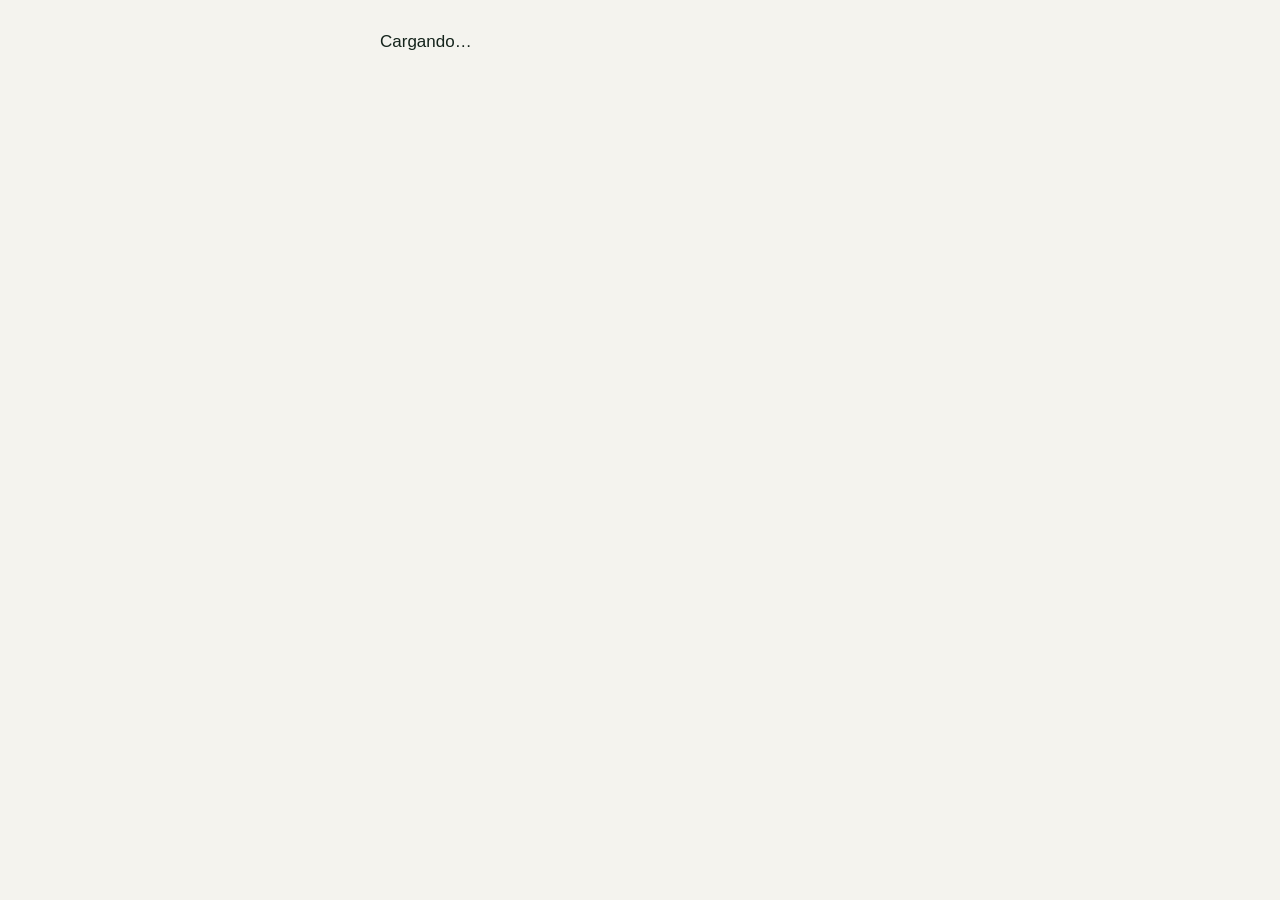
==== atajo.html @ 83cfb164 "Atajo de registro rápido para iPhone, backend de atajo y macheo, caja cuadrada Co-Authored-By: Claud" ====
<!doctype html>
<html lang="es">
<head>
<meta charset="utf-8">
<meta name="viewport" content="width=device-width,initial-scale=1,viewport-fit=cover">
<meta name="apple-mobile-web-app-capable" content="yes">
<meta name="mobile-web-app-capable" content="yes">
<meta name="apple-mobile-web-app-title" content="Registrar">
<meta name="apple-mobile-web-app-status-bar-style" content="default">
<meta name="theme-color" content="#14231b">
<meta name="robots" content="noindex">
<title>Registrar movimiento · Oportunicars</title>
<link rel="apple-touch-icon" href="data:image/svg+xml,%3Csvg xmlns='http://www.w3.org/2000/svg' viewBox='0 0 180 180'%3E%3Crect width='180' height='180' fill='%2314231b'/%3E%3Ctext x='90' y='122' font-size='96' text-anchor='middle' fill='%23f2c14e' font-family='Arial' font-weight='700'%3E$%3C/text%3E%3C/svg%3E">
<style>
:root{--bg:#f4f3ee;--ink:#14231b;--mut:#6b7468;--card:#fff;--line:#dcdacf;--acc:#14231b;--acc-ink:#fff;--in:#17794a;--out:#a8321f;--warn:#9a5b00}
@media(prefers-color-scheme:dark){:root{--bg:#0f1712;--ink:#eef0e8;--mut:#9aa496;--card:#17221b;--line:#2a382e;--acc:#f2c14e;--acc-ink:#14231b;--in:#5fd39a;--out:#ff8a76;--warn:#f2c14e}}
*{box-sizing:border-box;-webkit-tap-highlight-color:transparent}
body{margin:0;background:var(--bg);color:var(--ink);font:17px/1.35 -apple-system,BlinkMacSystemFont,"Segoe UI",Roboto,sans-serif;padding:max(14px,env(safe-area-inset-top)) 16px max(24px,env(safe-area-inset-bottom))}
main{max-width:520px;margin:0 auto}
h1{font-size:1.25rem;margin:0}h2{font-size:1.35rem;margin:6px 0 14px}
header{display:flex;justify-content:space-between;align-items:center;margin-bottom:10px}
button{font:inherit;color:inherit;cursor:pointer}
.link{background:none;border:0;color:var(--mut);padding:8px 4px;text-decoration:underline}
.tiles{display:grid;grid-template-columns:repeat(5,1fr);gap:8px;margin-bottom:14px}
.tile{background:var(--card);border:1px solid var(--line);border-radius:14px;padding:10px 2px 8px;display:flex;flex-direction:column;align-items:center;gap:4px;font-size:.68rem;line-height:1.1;text-align:center;min-height:68px}
.tile span{font-size:1.6rem;line-height:1}
.tile:active{transform:scale(.96)}
.card{background:var(--card);border:1px solid var(--line);border-radius:16px;padding:16px}
.opts{display:grid;gap:10px}
.opt{background:var(--card);border:1px solid var(--line);border-radius:14px;padding:16px;text-align:left;font-size:1.05rem}
.opt.sel{border:2px solid var(--acc)}
.big{display:grid;grid-template-columns:1fr 1fr;gap:12px}
.big .opt{text-align:center;font-weight:600;padding:26px 8px}
.in{color:var(--in)}.out{color:var(--out)}
input[type=text],input[type=search],input[type=number],input[type=date]{width:100%;font:inherit;padding:14px;border-radius:12px;border:1px solid var(--line);background:var(--card);color:var(--ink)}
input.amount{font-size:2rem;font-weight:700;text-align:center;padding:18px}
.nav{display:flex;gap:10px;margin-top:16px}
.nav button{flex:1;padding:15px;border-radius:14px;border:1px solid var(--line);background:var(--card);font-weight:600}
.nav .primary{background:var(--acc);color:var(--acc-ink);border-color:var(--acc)}
.nav button:disabled{opacity:.4}
.steps{display:flex;gap:4px;margin-bottom:12px}.steps i{flex:1;height:4px;border-radius:2px;background:var(--line)}.steps i.on{background:var(--acc)}
.sum{display:grid;gap:8px;margin:10px 0}.sum div{display:flex;justify-content:space-between;gap:12px;border-bottom:1px solid var(--line);padding:8px 0}.sum small{color:var(--mut)}
.msg{color:var(--warn);min-height:1.2em;margin:8px 0 0}
.ok{text-align:center;padding:30px 10px}.ok b{font-size:3rem;display:block;color:var(--in)}
.list{max-height:46vh;overflow:auto;display:grid;gap:8px;margin-top:10px}
small.m{color:var(--mut)}
</style>
</head>
<body>
<main id="app"><p>Cargando…</p></main>
<script type="module">
import { createClient } from 'https://esm.sh/@supabase/supabase-js@2.102.0';
const ENDPOINT='https://script.google.com/macros/s/AKfycbypxLeRAH7PNQCAfYV14_V_cSbp5soxaX07vxDbyt8HV8efn1W7cPIKXR_XMut6cz-k/exec';
const client=createClient('https://lxyqosqgvkgjybgffdob.supabase.co','sb_publishable_1J_TfuzcCqaqtDVDIaiLAw_uCufZXHC',{auth:{persistSession:true,autoRefreshToken:true,detectSessionInUrl:false}});
const $=id=>document.getElementById(id),app=$('app');
const esc=v=>String(v??'').replace(/[&<>"']/g,c=>({'&':'&amp;','<':'&lt;','>':'&gt;','"':'&quot;',"'":'&#39;'}[c]));
const money=n=>new Intl.NumberFormat('es-CL',{style:'currency',currency:'CLP',maximumFractionDigits:0}).format(n||0);
const norm=v=>String(v||'').toLowerCase().normalize('NFD').replace(/[̀-ͯ]/g,'');
// Gastos sugeridos: el nombre del concepto se busca entre los que ya existen en la caja.
const TILES=[
 {icon:'⛽',label:'Combustible',find:/combustible|bencina/,dir:'SALIDA'},
 {icon:'🚿',label:'Lavado',find:/lavado/,dir:'SALIDA'},
 {icon:'🔧',label:'Arreglo',find:/arreglo|reparaci/,dir:'SALIDA'},
 {icon:'🛣️',label:'Peaje / TAG',find:/peaje|tag/,dir:'SALIDA'},
 {icon:'🅿️',label:'Estaciona-miento',find:/estaciona/,dir:'SALIDA'},
 {icon:'📷',label:'Fotos',find:/foto/,dir:'SALIDA'},
 {icon:'📣',label:'Publicación',find:/publica/,dir:'SALIDA'},
 {icon:'🚗',label:'Compra de auto',find:/compra de auto|compra/,dir:'SALIDA'},
 {icon:'💰',label:'Venta de auto',find:/venta de auto|venta/,dir:'ENTRADA'},
 {icon:'➕',label:'Otro',find:null,dir:''}
];
let data=null,token=null,form,step,msg='',done=null,busy=false;
const blank=()=>({direction:'',conceptId:'',conceptSet:false,vehicleId:'',vehicleSet:false,amount:'',accountId:'',date:'',note:'',requestId:(crypto.randomUUID?crypto.randomUUID():String(Date.now())+Math.random().toString(16).slice(2))});
const concept=()=>data.concepts.find(c=>c.id===form.conceptId);
const needsCar=()=>!!concept()?.vehicleOperation;
// Pasos según lo ya respondido: dirección → concepto → auto (si corresponde) → monto → cuenta → resumen.
const order=()=>['direction','concept',...(needsCar()?['car']:[]),'amount','account','review'];
const answered=k=>({direction:!!form.direction,concept:form.conceptSet,car:form.vehicleSet,amount:Number(form.amount)>0,account:!!form.accountId,review:false}[k]);
function save(){try{localStorage.setItem('oc-atajo-data',JSON.stringify(data));}catch{}}
async function call(action,payload={}){
 const {data:s}=await client.auth.getSession();if(!s.session)throw Error('SIN_SESION');token=s.session.access_token;
 const r=await fetch(ENDPOINT,{method:'POST',headers:{'Content-Type':'text/plain;charset=utf-8'},body:JSON.stringify({...payload,action,token}),credentials:'omit',redirect:'follow',referrerPolicy:'no-referrer'});
 const j=await r.json();if(!j.ok)throw Error(j.error||'No se pudo guardar.');return j.data;
}
function go(k){step=k;msg='';render();}
function next(){const o=order(),i=o.indexOf(step);go(o[Math.min(o.length-1,i+1)]);}
function back(){const o=order(),i=o.indexOf(step);if(i>0)go(o[i-1]);}
function reset(){form=blank();form.date=data?.today||'';step='home';done=null;msg='';render();}
function pickTile(t){
 form=blank();form.date=data.today;if(t.dir)form.direction=t.dir;
 const c=t.find&&data.concepts.find(c=>t.find.test(norm(c.name)));
 if(c){form.conceptId=c.id;form.conceptSet=true;}
 // Directo a lo que falta: auto (si es de auto) → monto.
 const o=order();step=!form.direction?'direction':!form.conceptSet?'concept':needsCar()?'car':'amount';render();
}
function header(title){return `<header><h1>${esc(title)}</h1><button class="link" id="again">Borrar y empezar de nuevo</button></header>`;}
function bar(){const o=order(),i=o.indexOf(step);return `<div class="steps">${o.map((k,j)=>`<i class="${j<=i?'on':''}"></i>`).join('')}</div>`;}
function nav(canNext,label){return `<div class="nav"><button id="back">← Atrás</button><button id="next" class="primary" ${canNext?'':'disabled'}>${label||'Siguiente →'}</button></div><p class="msg">${esc(msg)}</p>`;}
function render(){
 if(!data){app.innerHTML='<p>Cargando…</p>';return;}
 if(done){app.innerHTML=`<div class="card ok"><b>✓</b><h2>Guardado</h2><p>${esc(done)}</p><div class="nav"><button class="primary" id="newone">Registrar otro</button></div></div>`;$('newone').onclick=reset;return;}
 if(step==='home'){
  app.innerHTML=`<header><h1>Registrar movimiento</h1></header><div class="tiles">${TILES.map((t,i)=>`<button class="tile" data-t="${i}"><span>${t.icon}</span>${esc(t.label)}</button>`).join('')}</div><div class="card"><p style="margin:0 0 12px">¿Entró o salió dinero?</p><div class="big"><button class="opt in" data-d="ENTRADA">⬇ Entró</button><button class="opt out" data-d="SALIDA">⬆ Salió</button></div></div>`;
  app.querySelectorAll('[data-t]').forEach(b=>b.onclick=()=>pickTile(TILES[b.dataset.t]));
  app.querySelectorAll('[data-d]').forEach(b=>b.onclick=()=>{form=blank();form.date=data.today;form.direction=b.dataset.d;step='concept';render();});
  return;
 }
 let body='';
 if(step==='direction')body=`<h2>¿Entró o salió dinero?</h2><div class="big"><button class="opt in ${form.direction==='ENTRADA'?'sel':''}" data-d="ENTRADA">⬇ Entró</button><button class="opt out ${form.direction==='SALIDA'?'sel':''}" data-d="SALIDA">⬆ Salió</button></div>`+nav(!!form.direction);
 if(step==='concept'){
  const list=data.concepts.filter(c=>form.direction==='ENTRADA'?c.nature!=='GASTO'&&c.nature!=='COSTO':c.nature!=='INGRESO');
  body=`<h2>Concepto</h2><input type="search" id="q" placeholder="Buscar concepto"><div class="list" id="list"></div>`+nav(form.conceptSet);
  app.innerHTML=header('Registrar')+bar()+`<div class="card">${body}</div>`;
  const draw=()=>{const q=norm($('q').value);$('list').innerHTML=`<button class="opt ${form.conceptSet&&!form.conceptId?'sel':''}" data-c="">Concepto por asignar</button>`+list.filter(c=>!q||norm(c.name+' '+c.category).includes(q)).map(c=>`<button class="opt ${form.conceptId===c.id?'sel':''}" data-c="${esc(c.id)}">${esc(c.name)}<br><small class="m">${esc(c.category)}</small></button>`).join('');
   $('list').querySelectorAll('[data-c]').forEach(b=>b.onclick=()=>{form.conceptId=b.dataset.c;form.conceptSet=true;form.vehicleId='';form.vehicleSet=false;next();});};
  $('q').oninput=draw;draw();wireCommon();return;
 }
 if(step==='car'){
  body=`<h2>¿Qué auto?</h2><input type="search" id="q" placeholder="Patente, marca o modelo" autocomplete="off"><div class="list" id="list"></div>`+nav(form.vehicleSet);
  app.innerHTML=header('Registrar')+bar()+`<div class="card">${body}</div>`;
  const draw=()=>{const q=norm($('q').value).replace(/\s+/g,'');const hits=data.inventory.filter(v=>!q||norm([v.patente,v.marca,v.modelo,v.version].join('')).includes(q)).slice(0,40);
   $('list').innerHTML=`<button class="opt ${form.vehicleSet&&!form.vehicleId?'sel':''}" data-v="">Patente por asignar</button>`+hits.map(v=>`<button class="opt ${form.vehicleId===v.id?'sel':''}" data-v="${esc(v.id)}"><b>${esc(v.patente||'Sin patente')}</b> · ${esc([v.marca,v.modelo].filter(Boolean).join(' '))}</button>`).join('');
   $('list').querySelectorAll('[data-v]').forEach(b=>b.onclick=()=>{form.vehicleId=b.dataset.v;form.vehicleSet=true;next();});};
  $('q').oninput=draw;draw();wireCommon();return;
 }
 if(step==='amount')body=`<h2>${form.direction==='ENTRADA'?'¿Cuánto entró?':'¿Cuánto fue?'}</h2><input class="amount" id="amt" type="text" inputmode="numeric" autocomplete="off" placeholder="$0" value="${form.amount?money(Number(form.amount)):''}"><label style="display:block;margin-top:12px"><small class="m">Nota (opcional)</small><input type="text" id="note" maxlength="120" value="${esc(form.note)}" placeholder="Ej. proveedor, detalle"></label>`+nav(Number(form.amount)>0);
 if(step==='account'){body=`<h2>${form.direction==='ENTRADA'?'¿A qué cuenta llegó?':'¿Con qué pagaste?'}</h2><div class="opts">${data.accounts.map(a=>`<button class="opt ${form.accountId===a.id?'sel':''}" data-a="${esc(a.id)}">${esc(a.nombre)}</button>`).join('')}</div>`+nav(!!form.accountId);}
 if(step==='review'){const c=concept(),v=data.inventory.find(v=>v.id===form.vehicleId),a=data.accounts.find(a=>a.id===form.accountId);
  body=`<h2>Revisar y guardar</h2><div class="sum"><div><small>Tipo</small><b class="${form.direction==='ENTRADA'?'in':'out'}">${form.direction==='ENTRADA'?'Entró':'Salió'}</b></div><div><small>Concepto</small><b>${esc(c?c.name:'Por asignar')}</b></div>${needsCar()?`<div><small>Auto</small><b>${esc(v?v.patente||v.modelo:'Por asignar')}</b></div>`:''}<div><small>Monto</small><b>${money(Number(form.amount))}</b></div><div><small>Cuenta</small><b>${esc(a?.nombre||'')}</b></div><div><small>Fecha</small><input type="date" id="date" value="${esc(form.date)}" max="${esc(data.today)}" style="width:auto;padding:8px"></div>${form.note?`<div><small>Nota</small><b>${esc(form.note)}</b></div>`:''}</div>`+nav(!busy,busy?'Guardando…':'Guardar');}
 app.innerHTML=(step==='direction'?header('Registrar'):header('Registrar'))+bar()+`<div class="card">${body}</div>`;
 wireCommon();
 app.querySelectorAll('[data-d]').forEach(b=>b.onclick=()=>{form.direction=b.dataset.d;form.conceptId='';form.conceptSet=false;next();});
 app.querySelectorAll('[data-a]').forEach(b=>b.onclick=()=>{form.accountId=b.dataset.a;next();});
 const amt=$('amt');if(amt){amt.oninput=()=>{const n=amt.value.replace(/\D/g,'').slice(0,10);form.amount=n;amt.value=n?money(Number(n)):'';$('next').disabled=!(Number(n)>0);};amt.focus();}
 const note=$('note');if(note)note.oninput=()=>{form.note=note.value;};
 const date=$('date');if(date)date.onchange=()=>{form.date=date.value;};
}
function wireCommon(){
 const again=$('again');if(again)again.onclick=reset;
 const b=$('back');if(b)b.onclick=()=>{if(order().indexOf(step)===0){step='home';render();}else back();};
 const n=$('next');if(n)n.onclick=async()=>{if(step!=='review')return next();await submit();};
}
async function submit(){
 if(busy)return;busy=true;msg='';render();
 try{
  const r=await call('quick',{requestId:form.requestId,direction:form.direction,conceptId:form.conceptId,vehicleId:form.vehicleId,amount:Number(form.amount),accountId:form.accountId,date:form.date,note:form.note});
  const c=concept(),a=data.accounts.find(a=>a.id===form.accountId);
  done=`${form.direction==='ENTRADA'?'Entró':'Salió'} ${money(Number(form.amount))} · ${c?c.name:'concepto por asignar'} · ${a?.nombre||''}`;
 }catch(e){msg=e.message==='SIN_SESION'?'Tu sesión venció. Abre admin.oportunicars.cl e inicia sesión.':e.message;}
 busy=false;render();
}
(async()=>{
 try{const c=JSON.parse(localStorage.getItem('oc-atajo-data'));if(c&&c.concepts){data=c;reset();}}catch{}
 try{
  data=await call('quickData');data.today=data.today||new Date().toLocaleDateString('en-CA',{timeZone:'America/Santiago'});save();
  if(!form||step==='home'||!step)reset();else render();
 }catch(e){
  if(e.message==='SIN_SESION'){app.innerHTML='<div class="card"><h2>Inicia sesión</h2><p>Abre <a href="/">admin.oportunicars.cl</a>, entra con tu usuario y vuelve a este atajo.</p></div>';return;}
  if(!data)app.innerHTML='<div class="card"><h2>No se pudo cargar</h2><p>'+esc(e.message)+'</p><div class="nav"><button class="primary" onclick="location.reload()">Reintentar</button></div></div>';
 }
})();
</script>
</body>
</html>
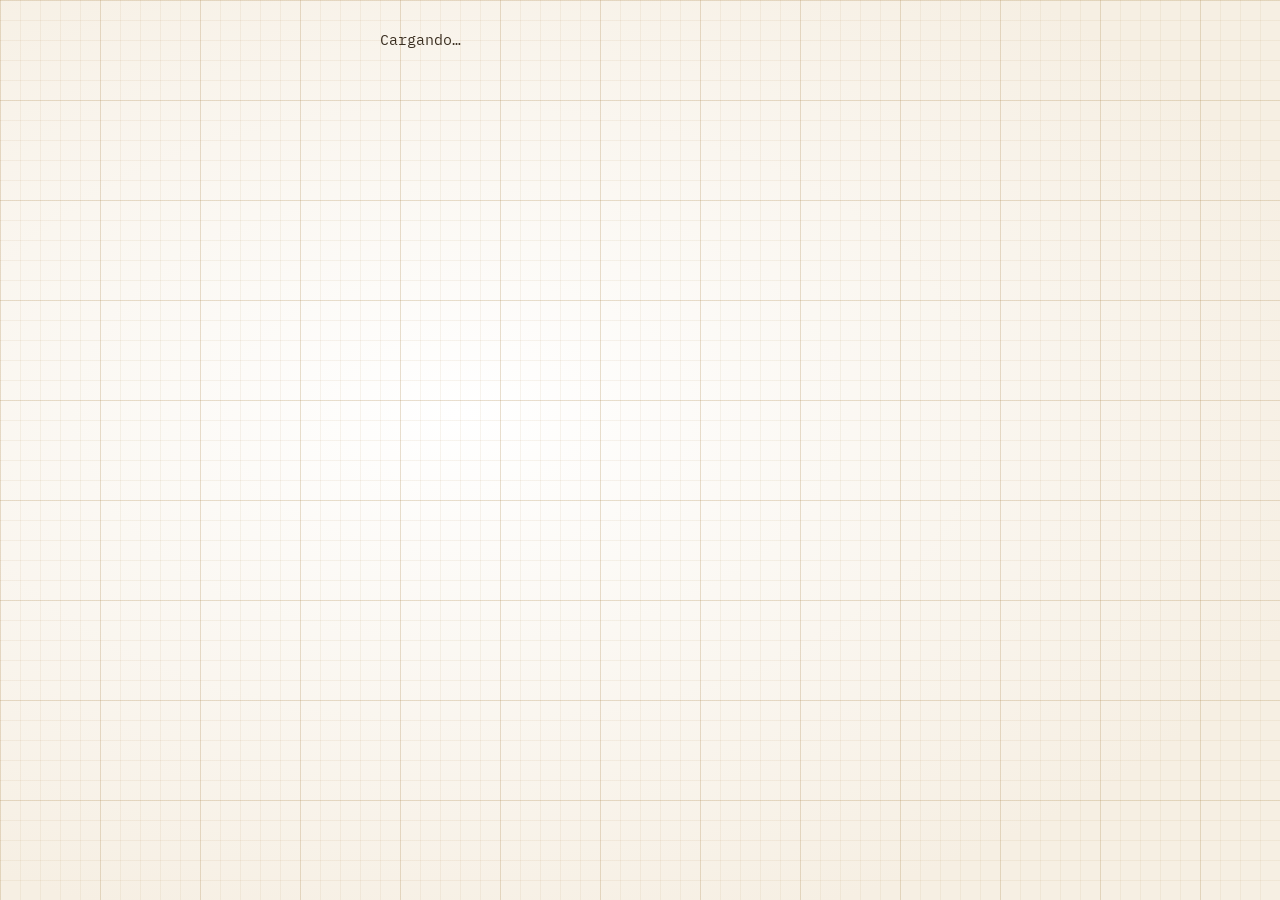
==== commit 984410b1: "Administrar (movimientos a mano para Alex), gerencia y seguimiento reactivados, sin cuadrar, atajo c" ====
--- a/atajo.html
+++ b/atajo.html
@@ -7,43 +7,49 @@
 <meta name="mobile-web-app-capable" content="yes">
 <meta name="apple-mobile-web-app-title" content="Registrar">
 <meta name="apple-mobile-web-app-status-bar-style" content="default">
-<meta name="theme-color" content="#14231b">
+<meta name="theme-color" content="#f6efe3">
 <meta name="robots" content="noindex">
 <title>Registrar movimiento · Oportunicars</title>
-<link rel="apple-touch-icon" href="data:image/svg+xml,%3Csvg xmlns='http://www.w3.org/2000/svg' viewBox='0 0 180 180'%3E%3Crect width='180' height='180' fill='%2314231b'/%3E%3Ctext x='90' y='122' font-size='96' text-anchor='middle' fill='%23f2c14e' font-family='Arial' font-weight='700'%3E$%3C/text%3E%3C/svg%3E">
+<link rel="apple-touch-icon" href="data:image/svg+xml,%3Csvg xmlns='http://www.w3.org/2000/svg' viewBox='0 0 180 180'%3E%3Crect width='180' height='180' fill='%23f6efe3'/%3E%3Ctext x='90' y='122' font-size='96' text-anchor='middle' fill='%23d98324' font-family='Arial' font-weight='700'%3E$%3C/text%3E%3C/svg%3E">
+<link rel="preconnect" href="https://fonts.googleapis.com"><link rel="preconnect" href="https://fonts.gstatic.com" crossorigin>
+<link href="https://fonts.googleapis.com/css2?family=Caveat:wght@400;600&family=IBM+Plex+Mono:wght@400;500&display=swap" rel="stylesheet">
 <style>
-:root{--bg:#f4f3ee;--ink:#14231b;--mut:#6b7468;--card:#fff;--line:#dcdacf;--acc:#14231b;--acc-ink:#fff;--in:#17794a;--out:#a8321f;--warn:#9a5b00}
-@media(prefers-color-scheme:dark){:root{--bg:#0f1712;--ink:#eef0e8;--mut:#9aa496;--card:#17221b;--line:#2a382e;--acc:#f2c14e;--acc-ink:#14231b;--in:#5fd39a;--out:#ff8a76;--warn:#f2c14e}}
+:root{--bg-1:#fff;--bg-2:#f6efe3;--ink:#3b2f21;--mut:rgba(59,47,33,.62);--line:#b4935f;--soft:rgba(180,147,95,.35);--camel:#8c6d3f;--card:rgba(255,255,255,.82);--acc:#d98324;--acc-ink:#fff;--in:#2f7d4f;--out:#b3402a;--warn:#9a5b00;--hand:'Caveat','Segoe Print','Bradley Hand',cursive;--mono:'IBM Plex Mono',ui-monospace,'SF Mono',Menlo,Consolas,monospace}
 *{box-sizing:border-box;-webkit-tap-highlight-color:transparent}
-body{margin:0;background:var(--bg);color:var(--ink);font:17px/1.35 -apple-system,BlinkMacSystemFont,"Segoe UI",Roboto,sans-serif;padding:max(14px,env(safe-area-inset-top)) 16px max(24px,env(safe-area-inset-bottom))}
+html{background:var(--bg-2)}
+body{margin:0;color:var(--ink);font:15px/1.4 var(--mono);min-height:100vh;padding:max(14px,env(safe-area-inset-top)) 16px max(28px,env(safe-area-inset-bottom));
+ background-color:var(--bg-2);background-image:linear-gradient(rgba(180,147,95,.10) 1px,transparent 1px),linear-gradient(90deg,rgba(180,147,95,.10) 1px,transparent 1px),linear-gradient(rgba(180,147,95,.22) 1px,transparent 1px),linear-gradient(90deg,rgba(180,147,95,.22) 1px,transparent 1px),radial-gradient(ellipse at 36% 46%,var(--bg-1),var(--bg-2) 78%);background-size:20px 20px,20px 20px,100px 100px,100px 100px,100% 100%}
 main{max-width:520px;margin:0 auto}
-h1{font-size:1.25rem;margin:0}h2{font-size:1.35rem;margin:6px 0 14px}
-header{display:flex;justify-content:space-between;align-items:center;margin-bottom:10px}
+h1{font:600 1.7rem/1 var(--hand);margin:0;color:var(--camel)}h2{font:600 1.8rem/1.05 var(--hand);margin:4px 0 14px}
+.brand{font-size:.62rem;letter-spacing:.18em;color:var(--mut);margin:0 0 2px}
+header{display:flex;justify-content:space-between;align-items:flex-end;margin-bottom:12px;border-bottom:1px solid var(--soft);padding-bottom:8px}
 button{font:inherit;color:inherit;cursor:pointer}
-.link{background:none;border:0;color:var(--mut);padding:8px 4px;text-decoration:underline}
+.link{background:none;border:0;color:var(--mut);padding:8px 2px;text-decoration:underline;font-size:.72rem}
 .tiles{display:grid;grid-template-columns:repeat(5,1fr);gap:8px;margin-bottom:14px}
-.tile{background:var(--card);border:1px solid var(--line);border-radius:14px;padding:10px 2px 8px;display:flex;flex-direction:column;align-items:center;gap:4px;font-size:.68rem;line-height:1.1;text-align:center;min-height:68px}
-.tile span{font-size:1.6rem;line-height:1}
-.tile:active{transform:scale(.96)}
-.card{background:var(--card);border:1px solid var(--line);border-radius:16px;padding:16px}
+.tile{background:var(--card);border:1px solid var(--line);border-radius:6px;padding:10px 2px 8px;display:flex;flex-direction:column;align-items:center;gap:4px;font-size:.62rem;line-height:1.1;text-align:center;min-height:68px;backdrop-filter:blur(4px)}
+.tile span{font-size:1.5rem;line-height:1}
+.tile:active{transform:scale(.96);border-color:var(--acc)}
+.card{background:var(--card);border:1px solid var(--line);border-radius:6px;padding:16px;backdrop-filter:blur(4px)}
 .opts{display:grid;gap:10px}
-.opt{background:var(--card);border:1px solid var(--line);border-radius:14px;padding:16px;text-align:left;font-size:1.05rem}
-.opt.sel{border:2px solid var(--acc)}
+.opt{background:var(--bg-1);border:1px solid var(--line);border-radius:6px;padding:15px;text-align:left;font:inherit;font-size:.95rem}
+.opt.sel{border:2px solid var(--acc);background:#fff7ea}
 .big{display:grid;grid-template-columns:1fr 1fr;gap:12px}
-.big .opt{text-align:center;font-weight:600;padding:26px 8px}
+.big .opt{text-align:center;font-weight:500;padding:26px 8px}
 .in{color:var(--in)}.out{color:var(--out)}
-input[type=text],input[type=search],input[type=number],input[type=date]{width:100%;font:inherit;padding:14px;border-radius:12px;border:1px solid var(--line);background:var(--card);color:var(--ink)}
-input.amount{font-size:2rem;font-weight:700;text-align:center;padding:18px}
+input[type=text],input[type=search],input[type=number],input[type=date],input[type=password]{width:100%;font:inherit;padding:13px;border-radius:6px;border:1px solid var(--line);background:var(--bg-1);color:var(--ink)}
+input:focus{outline:2px solid var(--acc);outline-offset:1px}
+input.amount{font-size:1.9rem;font-weight:500;text-align:center;padding:16px}
 .nav{display:flex;gap:10px;margin-top:16px}
-.nav button{flex:1;padding:15px;border-radius:14px;border:1px solid var(--line);background:var(--card);font-weight:600}
-.nav .primary{background:var(--acc);color:var(--acc-ink);border-color:var(--acc)}
+.nav button{flex:1;padding:14px;border-radius:6px;border:1px solid var(--line);background:var(--bg-1);font-weight:500}
+.nav .primary,button.primary{background:var(--acc);color:var(--acc-ink);border-color:var(--acc)}
 .nav button:disabled{opacity:.4}
-.steps{display:flex;gap:4px;margin-bottom:12px}.steps i{flex:1;height:4px;border-radius:2px;background:var(--line)}.steps i.on{background:var(--acc)}
-.sum{display:grid;gap:8px;margin:10px 0}.sum div{display:flex;justify-content:space-between;gap:12px;border-bottom:1px solid var(--line);padding:8px 0}.sum small{color:var(--mut)}
-.msg{color:var(--warn);min-height:1.2em;margin:8px 0 0}
+.steps{display:flex;gap:4px;margin-bottom:12px}.steps i{flex:1;height:3px;border-radius:2px;background:var(--soft)}.steps i.on{background:var(--acc)}
+.sum{display:grid;gap:6px;margin:10px 0}.sum div{display:flex;justify-content:space-between;gap:12px;border-bottom:1px dashed var(--soft);padding:8px 0}.sum small{color:var(--mut)}
+.msg{color:var(--warn);min-height:1.2em;margin:8px 0 0;font-size:.82rem}
 .ok{text-align:center;padding:30px 10px}.ok b{font-size:3rem;display:block;color:var(--in)}
 .list{max-height:46vh;overflow:auto;display:grid;gap:8px;margin-top:10px}
 small.m{color:var(--mut)}
+.foot{text-align:center;margin-top:18px}
 </style>
 </head>
 <body>
@@ -51,7 +57,11 @@
 <script type="module">
 import { createClient } from 'https://esm.sh/@supabase/supabase-js@2.102.0';
 const ENDPOINT='https://script.google.com/macros/s/AKfycbypxLeRAH7PNQCAfYV14_V_cSbp5soxaX07vxDbyt8HV8efn1W7cPIKXR_XMut6cz-k/exec';
-const client=createClient('https://lxyqosqgvkgjybgffdob.supabase.co','sb_publishable_1J_TfuzcCqaqtDVDIaiLAw_uCufZXHC',{auth:{persistSession:true,autoRefreshToken:true,detectSessionInUrl:false}});
+const client=createClient('https://lxyqosqgvkgjybgffdob.supabase.co','sb_publishable_1J_TfuzcCqaqtDVDIaiLAw_uCufZXHC',{auth:{persistSession:true,autoRefreshToken:true,detectSessionInUrl:false,storageKey:'oc-atajo-auth'}});
+// La primera vez en cada teléfono pide usuario y clave; después la sesión dura hasta 60 días sin volver a entrar.
+const SESSION_DAYS=60,STAMP='oc-atajo-since';
+const stamp=()=>{try{return Number(localStorage.getItem(STAMP))||0;}catch{return 0;}};
+const expired=()=>Date.now()-stamp()>SESSION_DAYS*86400000;
 const $=id=>document.getElementById(id),app=$('app');
 const esc=v=>String(v??'').replace(/[&<>"']/g,c=>({'&':'&amp;','<':'&lt;','>':'&gt;','"':'&quot;',"'":'&#39;'}[c]));
 const money=n=>new Intl.NumberFormat('es-CL',{style:'currency',currency:'CLP',maximumFractionDigits:0}).format(n||0);
@@ -78,7 +88,7 @@
 const answered=k=>({direction:!!form.direction,concept:form.conceptSet,car:form.vehicleSet,amount:Number(form.amount)>0,account:!!form.accountId,review:false}[k]);
 function save(){try{localStorage.setItem('oc-atajo-data',JSON.stringify(data));}catch{}}
 async function call(action,payload={}){
- const {data:s}=await client.auth.getSession();if(!s.session)throw Error('SIN_SESION');token=s.session.access_token;
+ const {data:s}=await client.auth.getSession();if(!s.session||!stamp()||expired()){if(s.session)await client.auth.signOut();throw Error('SIN_SESION');}token=s.session.access_token;
  const r=await fetch(ENDPOINT,{method:'POST',headers:{'Content-Type':'text/plain;charset=utf-8'},body:JSON.stringify({...payload,action,token}),credentials:'omit',redirect:'follow',referrerPolicy:'no-referrer'});
  const j=await r.json();if(!j.ok)throw Error(j.error||'No se pudo guardar.');return j.data;
 }
@@ -93,15 +103,16 @@
  // Directo a lo que falta: auto (si es de auto) → monto.
  const o=order();step=!form.direction?'direction':!form.conceptSet?'concept':needsCar()?'car':'amount';render();
 }
-function header(title){return `<header><h1>${esc(title)}</h1><button class="link" id="again">Borrar y empezar de nuevo</button></header>`;}
+function header(title){return `<header><div><p class="brand">OPORTUNICARS · CAJA</p><h1>${esc(title)}</h1></div><button class="link" id="again">Borrar y empezar de nuevo</button></header>`;}
 function bar(){const o=order(),i=o.indexOf(step);return `<div class="steps">${o.map((k,j)=>`<i class="${j<=i?'on':''}"></i>`).join('')}</div>`;}
 function nav(canNext,label){return `<div class="nav"><button id="back">← Atrás</button><button id="next" class="primary" ${canNext?'':'disabled'}>${label||'Siguiente →'}</button></div><p class="msg">${esc(msg)}</p>`;}
 function render(){
  if(!data){app.innerHTML='<p>Cargando…</p>';return;}
  if(done){app.innerHTML=`<div class="card ok"><b>✓</b><h2>Guardado</h2><p>${esc(done)}</p><div class="nav"><button class="primary" id="newone">Registrar otro</button></div></div>`;$('newone').onclick=reset;return;}
  if(step==='home'){
-  app.innerHTML=`<header><h1>Registrar movimiento</h1></header><div class="tiles">${TILES.map((t,i)=>`<button class="tile" data-t="${i}"><span>${t.icon}</span>${esc(t.label)}</button>`).join('')}</div><div class="card"><p style="margin:0 0 12px">¿Entró o salió dinero?</p><div class="big"><button class="opt in" data-d="ENTRADA">⬇ Entró</button><button class="opt out" data-d="SALIDA">⬆ Salió</button></div></div>`;
+  app.innerHTML=`<header><div><p class="brand">OPORTUNICARS · CAJA</p><h1>Registrar movimiento</h1></div></header><div class="tiles">${TILES.map((t,i)=>`<button class="tile" data-t="${i}"><span>${t.icon}</span>${esc(t.label)}</button>`).join('')}</div><div class="card"><p style="margin:0 0 12px">¿Entró o salió dinero?</p><div class="big"><button class="opt in" data-d="ENTRADA">⬇ Entró</button><button class="opt out" data-d="SALIDA">⬆ Salió</button></div></div><p class="foot"><button class="link" id="out">Cerrar sesión</button></p>`;
   app.querySelectorAll('[data-t]').forEach(b=>b.onclick=()=>pickTile(TILES[b.dataset.t]));
+  $('out').onclick=async()=>{await client.auth.signOut();try{localStorage.removeItem(STAMP);}catch{}location.reload();};
   app.querySelectorAll('[data-d]').forEach(b=>b.onclick=()=>{form=blank();form.date=data.today;form.direction=b.dataset.d;step='concept';render();});
   return;
  }
@@ -149,13 +160,17 @@
  }catch(e){msg=e.message==='SIN_SESION'?'Tu sesión venció. Abre admin.oportunicars.cl e inicia sesión.':e.message;}
  busy=false;render();
 }
+function loginView(err=''){
+ app.innerHTML=`<div class="card"><h2>Inicia sesión</h2><p><small class="m">Solo la primera vez en este teléfono; después queda abierta hasta 60 días.</small></p><form id="lf" style="display:grid;gap:10px"><input type="text" id="em" inputmode="email" autocomplete="username" autocapitalize="none" placeholder="Correo"><input type="password" id="pw" autocomplete="current-password" placeholder="Contraseña" style="width:100%;font:inherit;padding:14px;border-radius:12px;border:1px solid var(--line);background:var(--card);color:var(--ink)"><button class="opt sel" type="submit">Entrar</button></form><p class="msg">${esc(err)}</p></div>`;
+ $('lf').onsubmit=async e=>{e.preventDefault();const {error}=await client.auth.signInWithPassword({email:$('em').value.trim(),password:$('pw').value});if(error)return loginView('Correo o contraseña incorrectos.');try{localStorage.setItem(STAMP,String(Date.now()));}catch{}location.reload();};
+}
 (async()=>{
  try{const c=JSON.parse(localStorage.getItem('oc-atajo-data'));if(c&&c.concepts){data=c;reset();}}catch{}
  try{
   data=await call('quickData');data.today=data.today||new Date().toLocaleDateString('en-CA',{timeZone:'America/Santiago'});save();
   if(!form||step==='home'||!step)reset();else render();
  }catch(e){
-  if(e.message==='SIN_SESION'){app.innerHTML='<div class="card"><h2>Inicia sesión</h2><p>Abre <a href="/">admin.oportunicars.cl</a>, entra con tu usuario y vuelve a este atajo.</p></div>';return;}
+  if(e.message==='SIN_SESION'){loginView();return;}
   if(!data)app.innerHTML='<div class="card"><h2>No se pudo cargar</h2><p>'+esc(e.message)+'</p><div class="nav"><button class="primary" onclick="location.reload()">Reintentar</button></div></div>';
  }
 })();
